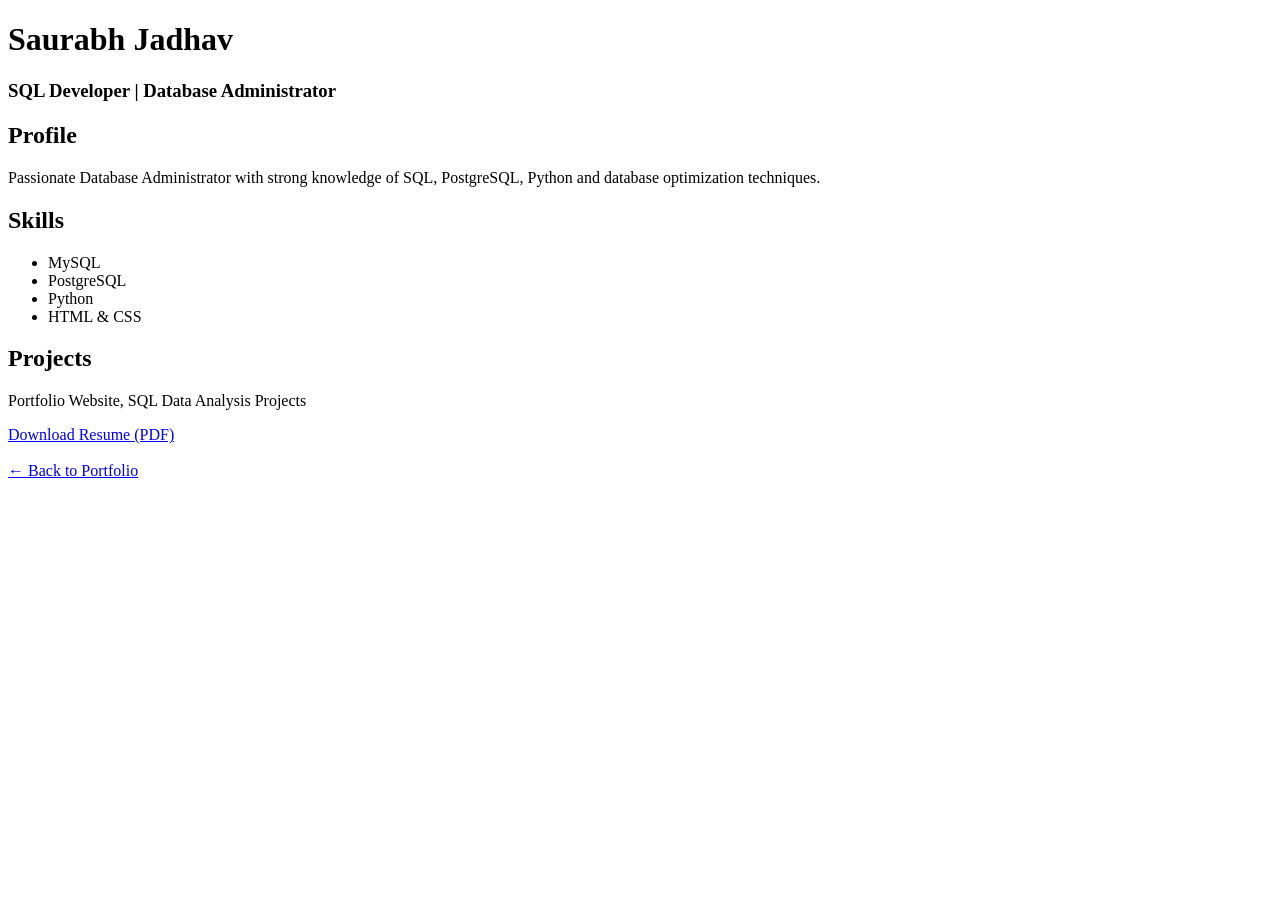
==== resume.html @ 054be0be "Add files via upload" ====
<!DOCTYPE html>
<html lang="en">
<head>
<meta charset="UTF-8">
<meta name="viewport" content="width=device-width, initial-scale=1.0">
<title>Resume - Saurabh Jadhav</title>
<link rel="stylesheet" href="index_1.css">
</head>

<body>

<div class="resume-container">

    <h1>Saurabh Jadhav</h1>
    <h3>SQL Developer | Database Administrator</h3>

    <section>
        <h2>Profile</h2>
        <p>
            Passionate Database Administrator with strong knowledge of SQL,
            PostgreSQL, Python and database optimization techniques.
        </p>
    </section>

    <section>
        <h2>Skills</h2>
        <ul>
            <li>MySQL</li>
            <li>PostgreSQL</li>
            <li>Python</li>
            <li>HTML & CSS</li>
        </ul>
    </section>

    <section>
        <h2>Projects</h2>
        <p>Portfolio Website, SQL Data Analysis Projects</p>
    </section>

    <a href="Saurabh_Jadhav_SQL_Fresher_Resume.pdf" class="download-btn" download>
        Download Resume (PDF)
    </a>

    <br><br>

    <a href="Index.html" class="back-btn">← Back to Portfolio</a>
</div>
</body>
</html>
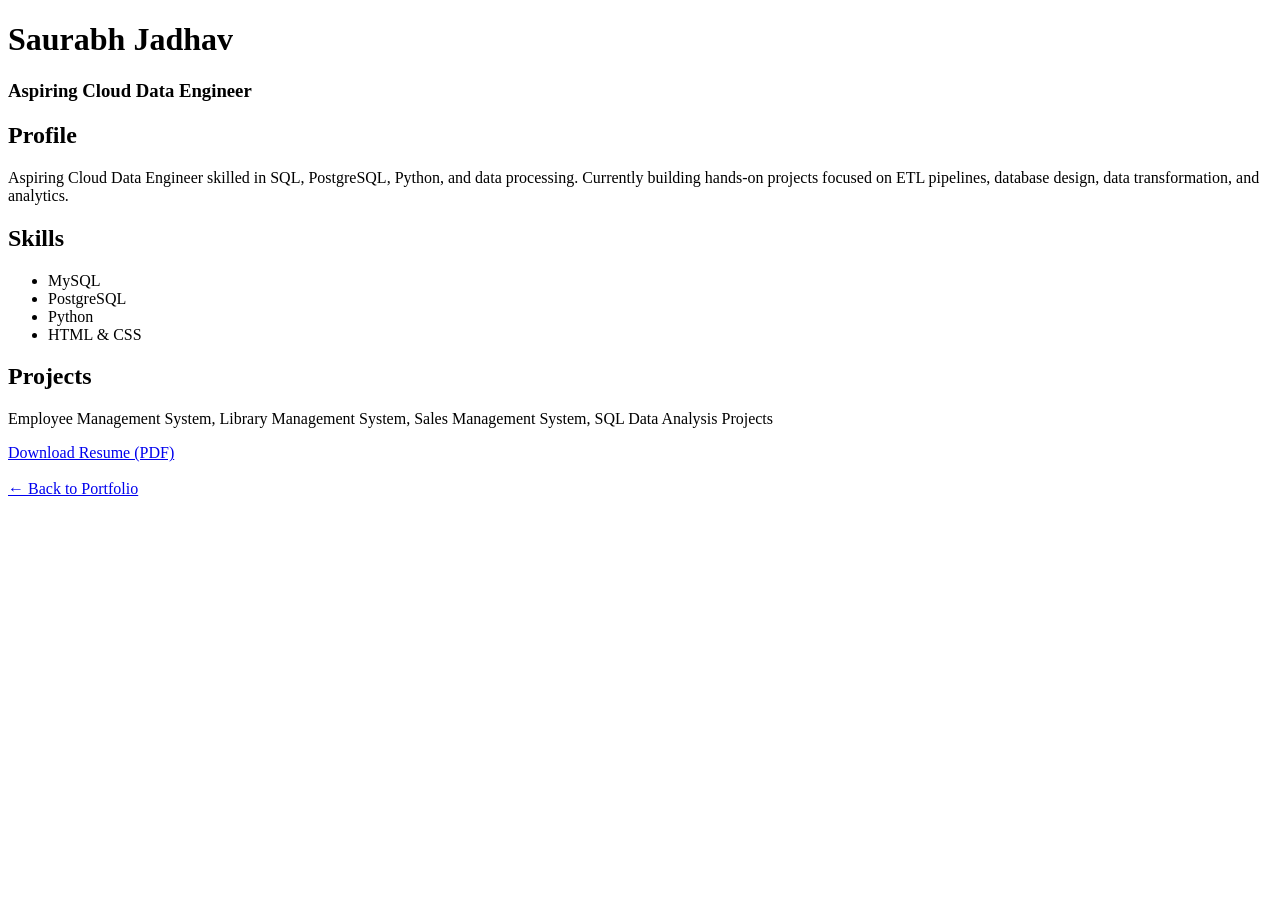
==== commit 98c01d07: "Revise resume for Aspiring Cloud Data Engineer role Updated resume content to reflect new career foc" ====
--- a/resume.html
+++ b/resume.html
@@ -12,13 +12,16 @@
 <div class="resume-container">
 
     <h1>Saurabh Jadhav</h1>
-    <h3>SQL Developer | Database Administrator</h3>
+    <h3><h3>Aspiring Cloud Data Engineer</h3></h3>
 
     <section>
         <h2>Profile</h2>
         <p>
-            Passionate Database Administrator with strong knowledge of SQL,
-            PostgreSQL, Python and database optimization techniques.
+            
+Aspiring Cloud Data Engineer skilled in SQL, PostgreSQL, Python, and data processing.
+Currently building hands-on projects focused on ETL pipelines, database design,
+data transformation, and analytics.
+
         </p>
     </section>
 
@@ -34,7 +37,12 @@
 
     <section>
         <h2>Projects</h2>
-        <p>Portfolio Website, SQL Data Analysis Projects</p>
+        <p>
+Employee Management System,
+Library Management System,
+Sales Management System,
+SQL Data Analysis Projects
+</p>
     </section>
 
     <a href="Saurabh_Jadhav_SQL_Fresher_Resume.pdf" class="download-btn" download>
@@ -46,4 +54,4 @@
     <a href="Index.html" class="back-btn">← Back to Portfolio</a>
 </div>
 </body>
-</html>+</html>
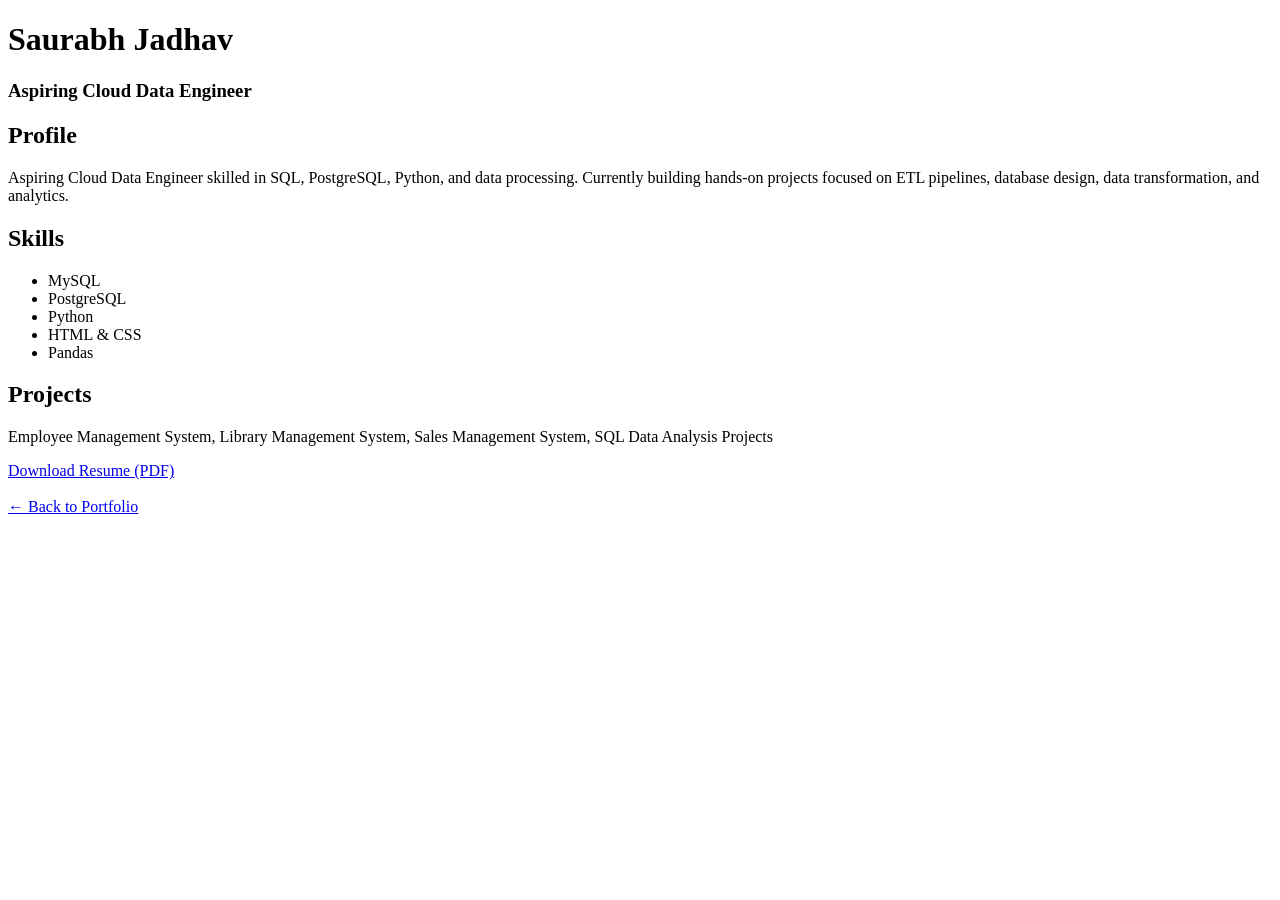
==== commit 1ed6d3c8: "Update resume.html" ====
--- a/resume.html
+++ b/resume.html
@@ -32,17 +32,18 @@
             <li>PostgreSQL</li>
             <li>Python</li>
             <li>HTML & CSS</li>
+            <li>Pandas</li>
         </ul>
     </section>
 
     <section>
         <h2>Projects</h2>
-        <p>
-Employee Management System,
-Library Management System,
-Sales Management System,
-SQL Data Analysis Projects
-</p>
+    <p>
+      Employee Management System,
+      Library Management System,
+      Sales Management System,
+      SQL Data Analysis Projects
+    </p>
     </section>
 
     <a href="Saurabh_Jadhav_SQL_Fresher_Resume.pdf" class="download-btn" download>
